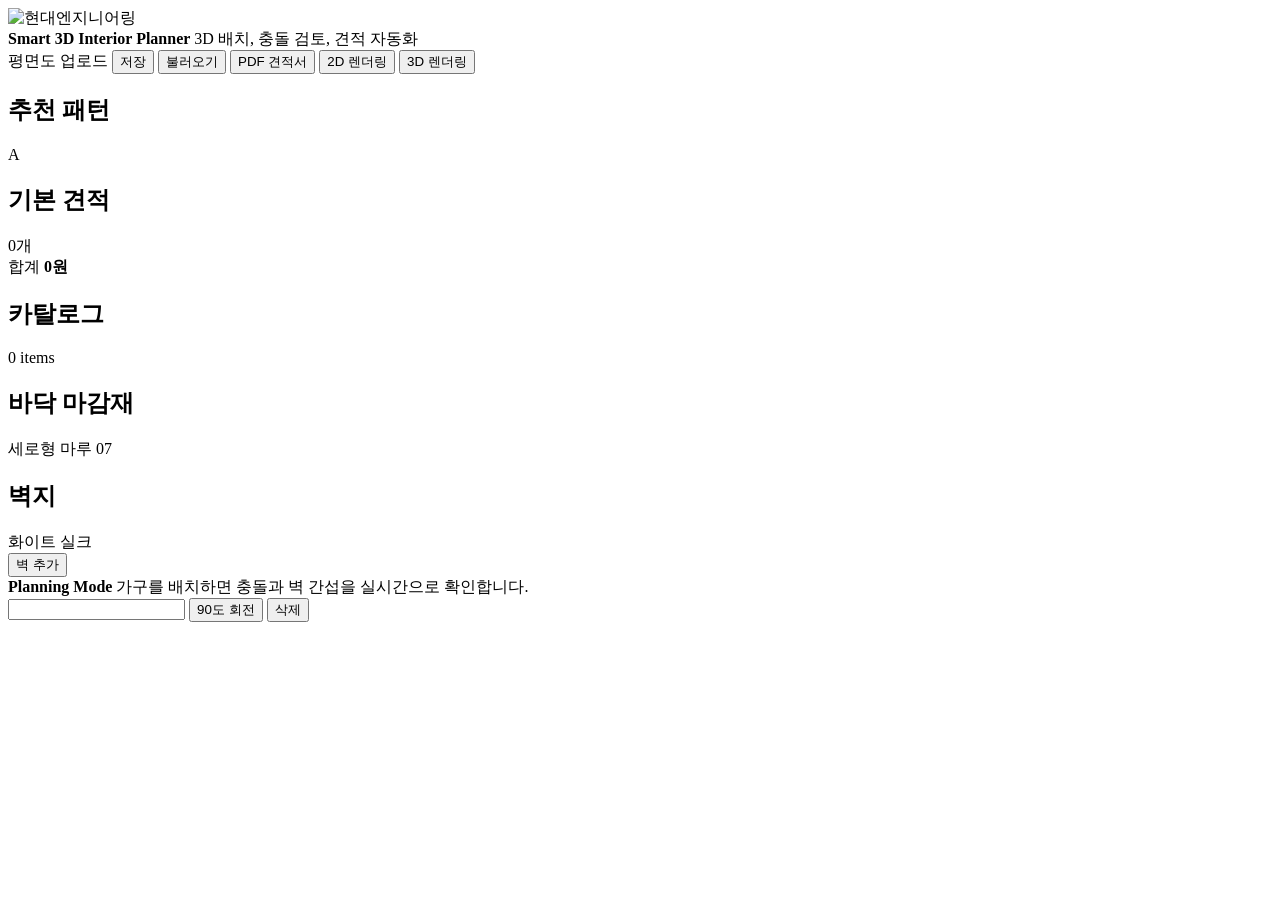
==== src/main/resources/static/index.html @ cd70cc5b "floor fix" ====
<!DOCTYPE html>
<html lang="ko">
<head>
  <meta charset="UTF-8">
  <meta name="viewport" content="width=device-width, initial-scale=1.0">
  <title>Hyundai Engineering - 3D Space Simulator</title>

  <link rel="icon" href="data:;base64,iVBORw0KGgo=">
  <link rel="stylesheet" href="/static/css/style.css?v=3">
</head>
<body data-auth-required>

  <header id="top-nav">
    <div class="logo">
      <img src="https://www.hec.co.kr/assets/images/common/logo.svg" alt="현대엔지니어링" height="30">
      <div>
        <strong>Smart 3D Interior Planner</strong>
        <span>3D 배치, 충돌 검토, 견적 자동화</span>
      </div>
    </div>

    <div class="nav-actions">
      <a class="nav-link" href="/login.html" data-auth-guest hidden>Login</a>
      <a class="nav-link" href="/signup.html" data-auth-guest hidden>Sign Up</a>

      <span class="nav-user" data-auth-user hidden></span>
      <button class="secondary-btn" type="button" data-auth-logout hidden>Logout</button>

      <label for="floorPlanInput" class="upload-btn">평면도 업로드</label>
      <input type="file" id="floorPlanInput" accept=".json" hidden>

      <button id="btn-save" class="ghost-btn" type="button">저장</button>
      <button id="btn-load" class="ghost-btn" type="button">불러오기</button>
      <button id="btn-pdf" class="ghost-btn" type="button">PDF 견적서</button>
      <button id="btn-render-2d" class="ghost-btn" type="button">2D 렌더링</button>
      <button id="btn-accept" class="primary-btn" type="button">3D 렌더링</button>
    </div>
  </header>

  <main>
    <aside id="sidebar">
      <section class="panel-section">
        <div class="section-header">
          <h2>추천 패턴</h2>
          <span id="active-theme">A</span>
        </div>
        <div id="trend-patterns" class="pattern-grid"></div>
      </section>

      <section class="panel-section estimate-panel">
        <div class="section-header">
          <h2>기본 견적</h2>
          <span id="placed-count">0개</span>
        </div>
        <div class="estimate-total">
          <span>합계</span>
          <strong id="estimate-total">0원</strong>
        </div>
        <div id="estimate-list" class="estimate-list"></div>
      </section>

      <section class="panel-section">
        <div class="section-header">
          <h2>카탈로그</h2>
          <span id="catalog-count">0 items</span>
        </div>
        <div id="catalog-tabs" class="catalog-tabs" aria-label="Catalog type"></div>
        <div id="furniture-category-filter" class="category-filter" aria-label="Furniture category"></div>
        <div id="color-filter" class="segmented-control" aria-label="Color filter"></div>
      </section>

      <section id="floor-material-section" class="panel-section">
        <div class="section-header">
          <h2>바닥 마감재</h2>
          <span id="floor-material-name">세로형 마루 07</span>
        </div>
        <div id="floor-materials" class="material-grid" aria-label="Floor materials"></div>
      </section>

      <section id="wall-material-section" class="panel-section">
        <div class="section-header">
          <h2>벽지</h2>
          <span id="wall-material-name">화이트 실크</span>
        </div>
        <button id="btn-wall-add" class="ghost-btn panel-action" type="button">벽 추가</button>
        <div id="wall-materials" class="material-grid" aria-label="Wall materials"></div>
      </section>

      <div id="furniture-list"></div>
    </aside>

    <section id="canvas-container">
      <div id="scene-status">
        <strong>Planning Mode</strong>
        <span>가구를 배치하면 충돌과 벽 간섭을 실시간으로 확인합니다.</span>
      </div>

      <div id="warning-panel" aria-live="polite"></div>

      <div id="furniture-toolbar">
        <input id="material-label-input" type="text" aria-label="자재명 수정">
        <button id="btn-rotate" type="button">90도 회전</button>
        <button id="btn-delete" type="button">삭제</button>
      </div>
    </section>
  </main>

  <script src="https://cdnjs.cloudflare.com/ajax/libs/three.js/r128/three.min.js"></script>
  <script src="https://cdn.jsdelivr.net/npm/three@0.128.0/examples/js/controls/OrbitControls.js"></script>
  <script src="https://cdn.jsdelivr.net/npm/three@0.128.0/examples/js/loaders/GLTFLoader.js"></script>
  <script src="https://cdn.jsdelivr.net/npm/jspdf@2.5.1/dist/jspdf.umd.min.js"></script>
  <script src="/static/js/auth-nav.js?v=3"></script>
  <script src="/static/js/main.js?v=36"></script>

</body>
</html>
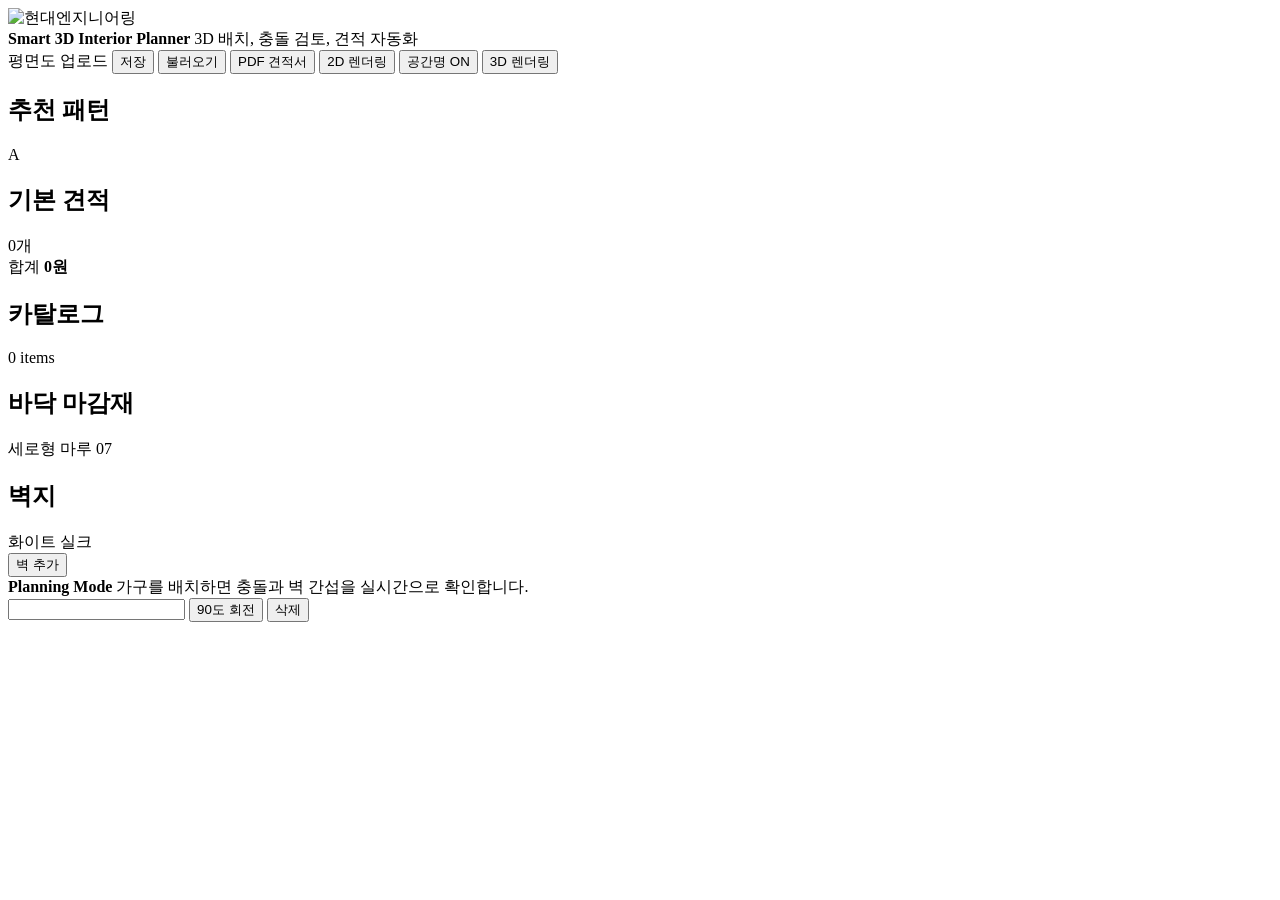
==== commit f10c7d88: "20260711 edit" ====
--- a/src/main/resources/static/index.html
+++ b/src/main/resources/static/index.html
@@ -6,13 +6,13 @@
   <title>Hyundai Engineering - 3D Space Simulator</title>
 
   <link rel="icon" href="data:;base64,iVBORw0KGgo=">
-  <link rel="stylesheet" href="/static/css/style.css?v=3">
+  <link rel="stylesheet" href="/static/css/style.css?v=4">
 </head>
 <body data-auth-required>
 
   <header id="top-nav">
     <div class="logo">
-      <img src="https://www.hec.co.kr/assets/images/common/logo.svg" alt="현대엔지니어링" height="30">
+      <img src="/static/images/hyundai.png" alt="현대엔지니어링" height="30">
       <div>
         <strong>Smart 3D Interior Planner</strong>
         <span>3D 배치, 충돌 검토, 견적 자동화</span>
@@ -33,6 +33,7 @@
       <button id="btn-load" class="ghost-btn" type="button">불러오기</button>
       <button id="btn-pdf" class="ghost-btn" type="button">PDF 견적서</button>
       <button id="btn-render-2d" class="ghost-btn" type="button">2D 렌더링</button>
+      <button id="btn-toggle-room-labels" class="ghost-btn active" type="button" aria-pressed="true">공간명 ON</button>
       <button id="btn-accept" class="primary-btn" type="button">3D 렌더링</button>
     </div>
   </header>
@@ -66,7 +67,6 @@
         </div>
         <div id="catalog-tabs" class="catalog-tabs" aria-label="Catalog type"></div>
         <div id="furniture-category-filter" class="category-filter" aria-label="Furniture category"></div>
-        <div id="color-filter" class="segmented-control" aria-label="Color filter"></div>
       </section>
 
       <section id="floor-material-section" class="panel-section">
@@ -110,7 +110,7 @@
   <script src="https://cdn.jsdelivr.net/npm/three@0.128.0/examples/js/loaders/GLTFLoader.js"></script>
   <script src="https://cdn.jsdelivr.net/npm/jspdf@2.5.1/dist/jspdf.umd.min.js"></script>
   <script src="/static/js/auth-nav.js?v=3"></script>
-  <script src="/static/js/main.js?v=36"></script>
+  <script src="/static/js/main.js?v=45"></script>
 
 </body>
 </html>
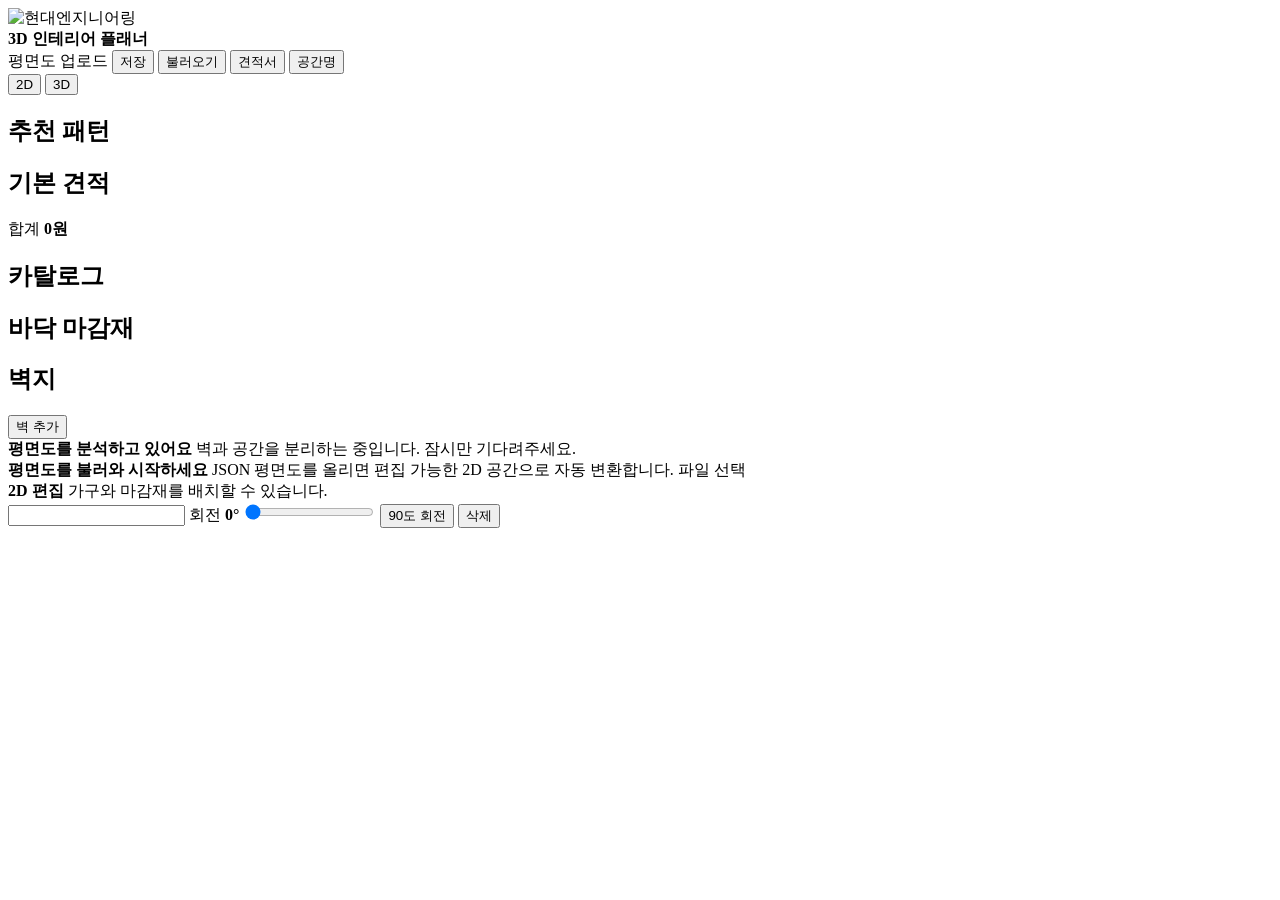
==== commit a7d54a65: "final" ====
--- a/src/main/resources/static/index.html
+++ b/src/main/resources/static/index.html
@@ -6,7 +6,7 @@
   <title>Hyundai Engineering - 3D Space Simulator</title>
 
   <link rel="icon" href="data:;base64,iVBORw0KGgo=">
-  <link rel="stylesheet" href="/static/css/style.css?v=4">
+  <link rel="stylesheet" href="/static/css/style.css?v=8">
 </head>
 <body data-auth-required>
 
@@ -14,8 +14,7 @@
     <div class="logo">
       <img src="/static/images/hyundai.png" alt="현대엔지니어링" height="30">
       <div>
-        <strong>Smart 3D Interior Planner</strong>
-        <span>3D 배치, 충돌 검토, 견적 자동화</span>
+        <strong>3D 인테리어 플래너</strong>
       </div>
     </div>
 
@@ -26,15 +25,18 @@
       <span class="nav-user" data-auth-user hidden></span>
       <button class="secondary-btn" type="button" data-auth-logout hidden>Logout</button>
 
-      <label for="floorPlanInput" class="upload-btn">평면도 업로드</label>
+      <label id="floor-plan-upload" for="floorPlanInput" class="upload-btn">평면도 업로드</label>
       <input type="file" id="floorPlanInput" accept=".json" hidden>
 
       <button id="btn-save" class="ghost-btn" type="button">저장</button>
       <button id="btn-load" class="ghost-btn" type="button">불러오기</button>
-      <button id="btn-pdf" class="ghost-btn" type="button">PDF 견적서</button>
-      <button id="btn-render-2d" class="ghost-btn" type="button">2D 렌더링</button>
-      <button id="btn-toggle-room-labels" class="ghost-btn active" type="button" aria-pressed="true">공간명 ON</button>
-      <button id="btn-accept" class="primary-btn" type="button">3D 렌더링</button>
+      <input type="file" id="layoutFileInput" accept=".json,.duo.json,application/json" hidden>
+      <button id="btn-pdf" class="ghost-btn" type="button">견적서</button>
+      <button id="btn-toggle-room-labels" class="ghost-btn active" type="button" aria-pressed="true">공간명</button>
+      <div class="view-switch" aria-label="보기 방식">
+        <button id="btn-render-2d" class="view-btn" type="button">2D</button>
+        <button id="btn-accept" class="view-btn" type="button">3D</button>
+      </div>
     </div>
   </header>
 
@@ -43,7 +45,6 @@
       <section class="panel-section">
         <div class="section-header">
           <h2>추천 패턴</h2>
-          <span id="active-theme">A</span>
         </div>
         <div id="trend-patterns" class="pattern-grid"></div>
       </section>
@@ -51,7 +52,6 @@
       <section class="panel-section estimate-panel">
         <div class="section-header">
           <h2>기본 견적</h2>
-          <span id="placed-count">0개</span>
         </div>
         <div class="estimate-total">
           <span>합계</span>
@@ -63,7 +63,6 @@
       <section class="panel-section">
         <div class="section-header">
           <h2>카탈로그</h2>
-          <span id="catalog-count">0 items</span>
         </div>
         <div id="catalog-tabs" class="catalog-tabs" aria-label="Catalog type"></div>
         <div id="furniture-category-filter" class="category-filter" aria-label="Furniture category"></div>
@@ -72,7 +71,6 @@
       <section id="floor-material-section" class="panel-section">
         <div class="section-header">
           <h2>바닥 마감재</h2>
-          <span id="floor-material-name">세로형 마루 07</span>
         </div>
         <div id="floor-materials" class="material-grid" aria-label="Floor materials"></div>
       </section>
@@ -80,7 +78,6 @@
       <section id="wall-material-section" class="panel-section">
         <div class="section-header">
           <h2>벽지</h2>
-          <span id="wall-material-name">화이트 실크</span>
         </div>
         <button id="btn-wall-add" class="ghost-btn panel-action" type="button">벽 추가</button>
         <div id="wall-materials" class="material-grid" aria-label="Wall materials"></div>
@@ -90,27 +87,64 @@
     </aside>
 
     <section id="canvas-container">
-      <div id="scene-status">
-        <strong>Planning Mode</strong>
-        <span>가구를 배치하면 충돌과 벽 간섭을 실시간으로 확인합니다.</span>
+      <div id="floorplan-loading" aria-hidden="true">
+        <div class="floorplan-loader" aria-hidden="true">
+          <span></span><span></span><span></span>
+        </div>
+        <strong>평면도를 분석하고 있어요</strong>
+        <span>벽과 공간을 분리하는 중입니다. 잠시만 기다려주세요.</span>
+      </div>
+
+      <div id="canvas-empty-state">
+        <strong>평면도를 불러와 시작하세요</strong>
+        <span>JSON 평면도를 올리면 편집 가능한 2D 공간으로 자동 변환합니다.</span>
+        <label for="floorPlanInput" class="primary-btn">파일 선택</label>
+      </div>
+
+      <div id="scene-status" role="status" aria-live="polite">
+        <strong>2D 편집</strong>
+        <span>가구와 마감재를 배치할 수 있습니다.</span>
       </div>
 
       <div id="warning-panel" aria-live="polite"></div>
 
       <div id="furniture-toolbar">
         <input id="material-label-input" type="text" aria-label="자재명 수정">
+        <label id="rotation-control" class="rotation-control" for="furniture-rotation-input">
+          <span>회전 <b id="rotation-value">0°</b></span>
+          <input id="furniture-rotation-input" type="range" min="0" max="359" step="1" value="0" aria-label="가구 자유 회전 각도">
+        </label>
         <button id="btn-rotate" type="button">90도 회전</button>
         <button id="btn-delete" type="button">삭제</button>
       </div>
     </section>
   </main>
 
+  <dialog id="save-layout-dialog" class="app-dialog">
+    <form id="save-layout-form" method="dialog">
+      <div class="dialog-heading">
+        <strong>현재 배치 저장</strong>
+        <span>평면도와 가구 배치를 하나의 파일로 저장합니다.</span>
+      </div>
+      <label class="dialog-field" for="layout-name-input">
+        <span>파일 이름</span>
+        <input id="layout-name-input" type="text" maxlength="80" autocomplete="off" placeholder="예: 74D 거실 배치안">
+      </label>
+      <div class="dialog-actions">
+        <button id="btn-save-cancel" class="ghost-btn" type="button">취소</button>
+        <button class="primary-btn" type="submit">파일로 저장</button>
+      </div>
+    </form>
+  </dialog>
+
   <script src="https://cdnjs.cloudflare.com/ajax/libs/three.js/r128/three.min.js"></script>
   <script src="https://cdn.jsdelivr.net/npm/three@0.128.0/examples/js/controls/OrbitControls.js"></script>
   <script src="https://cdn.jsdelivr.net/npm/three@0.128.0/examples/js/loaders/GLTFLoader.js"></script>
   <script src="https://cdn.jsdelivr.net/npm/jspdf@2.5.1/dist/jspdf.umd.min.js"></script>
   <script src="/static/js/auth-nav.js?v=3"></script>
-  <script src="/static/js/main.js?v=45"></script>
+  <script src="/static/js/api-client.js?v=1"></script>
+  <script src="/static/js/runtime-performance.js?v=2"></script>
+  <script src="/static/js/main.js?v=57"></script>
 
 </body>
 </html>
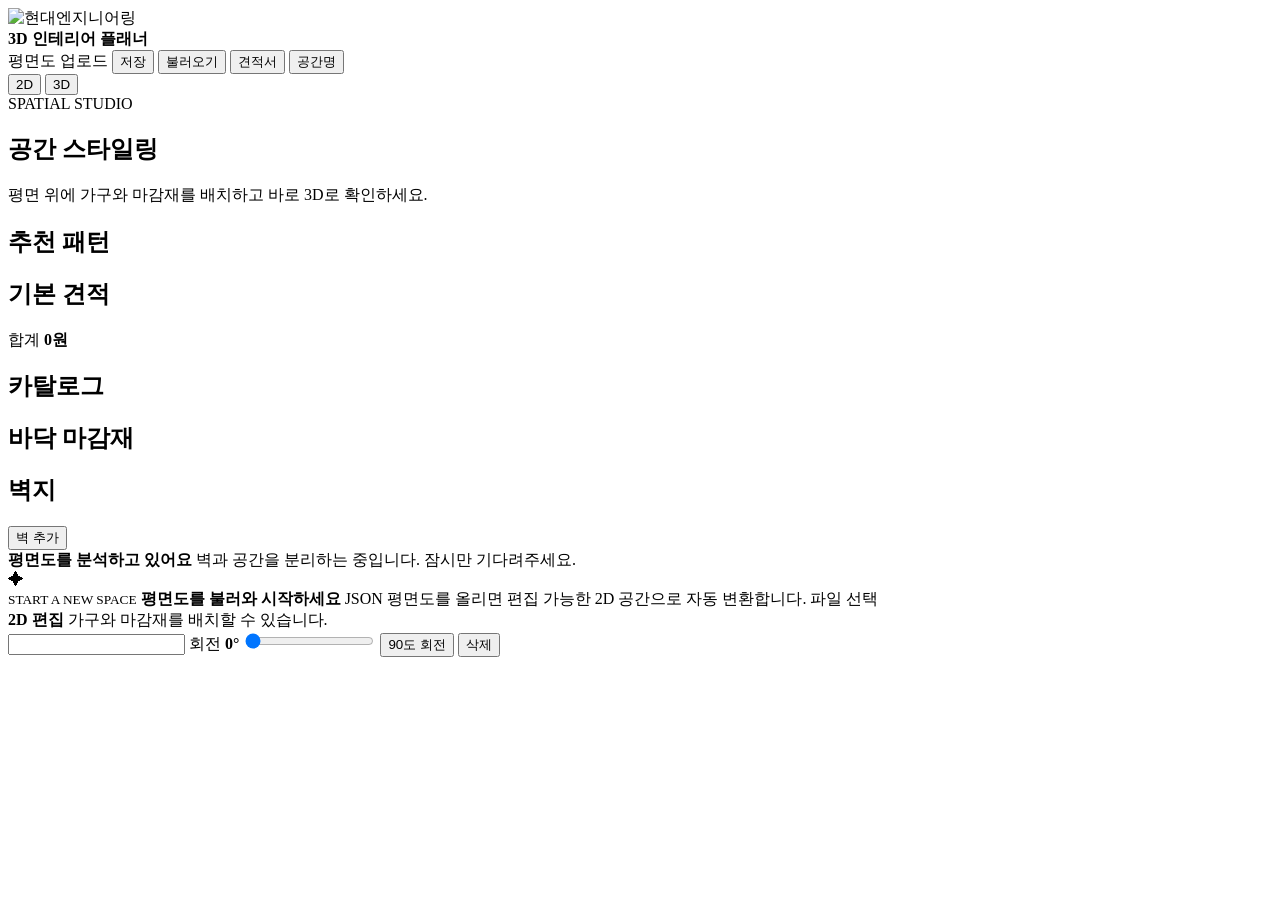
==== commit ce5c0b71: "real final" ====
--- a/src/main/resources/static/index.html
+++ b/src/main/resources/static/index.html
@@ -6,7 +6,7 @@
   <title>Hyundai Engineering - 3D Space Simulator</title>
 
   <link rel="icon" href="data:;base64,iVBORw0KGgo=">
-  <link rel="stylesheet" href="/static/css/style.css?v=8">
+  <link rel="stylesheet" href="/static/css/style.css?v=9">
 </head>
 <body data-auth-required>
 
@@ -42,6 +42,12 @@
 
   <main>
     <aside id="sidebar">
+      <div class="sidebar-intro">
+        <span>SPATIAL STUDIO</span>
+        <h1>공간 스타일링</h1>
+        <p>평면 위에 가구와 마감재를 배치하고 바로 3D로 확인하세요.</p>
+      </div>
+
       <section class="panel-section">
         <div class="section-header">
           <h2>추천 패턴</h2>
@@ -96,6 +102,8 @@
       </div>
 
       <div id="canvas-empty-state">
+        <div class="empty-state-icon" aria-hidden="true">✦</div>
+        <small>START A NEW SPACE</small>
         <strong>평면도를 불러와 시작하세요</strong>
         <span>JSON 평면도를 올리면 편집 가능한 2D 공간으로 자동 변환합니다.</span>
         <label for="floorPlanInput" class="primary-btn">파일 선택</label>
@@ -144,7 +152,7 @@
   <script src="/static/js/auth-nav.js?v=3"></script>
   <script src="/static/js/api-client.js?v=1"></script>
   <script src="/static/js/runtime-performance.js?v=2"></script>
-  <script src="/static/js/main.js?v=57"></script>
+  <script src="/static/js/main.js?v=70"></script>
 
 </body>
 </html>
